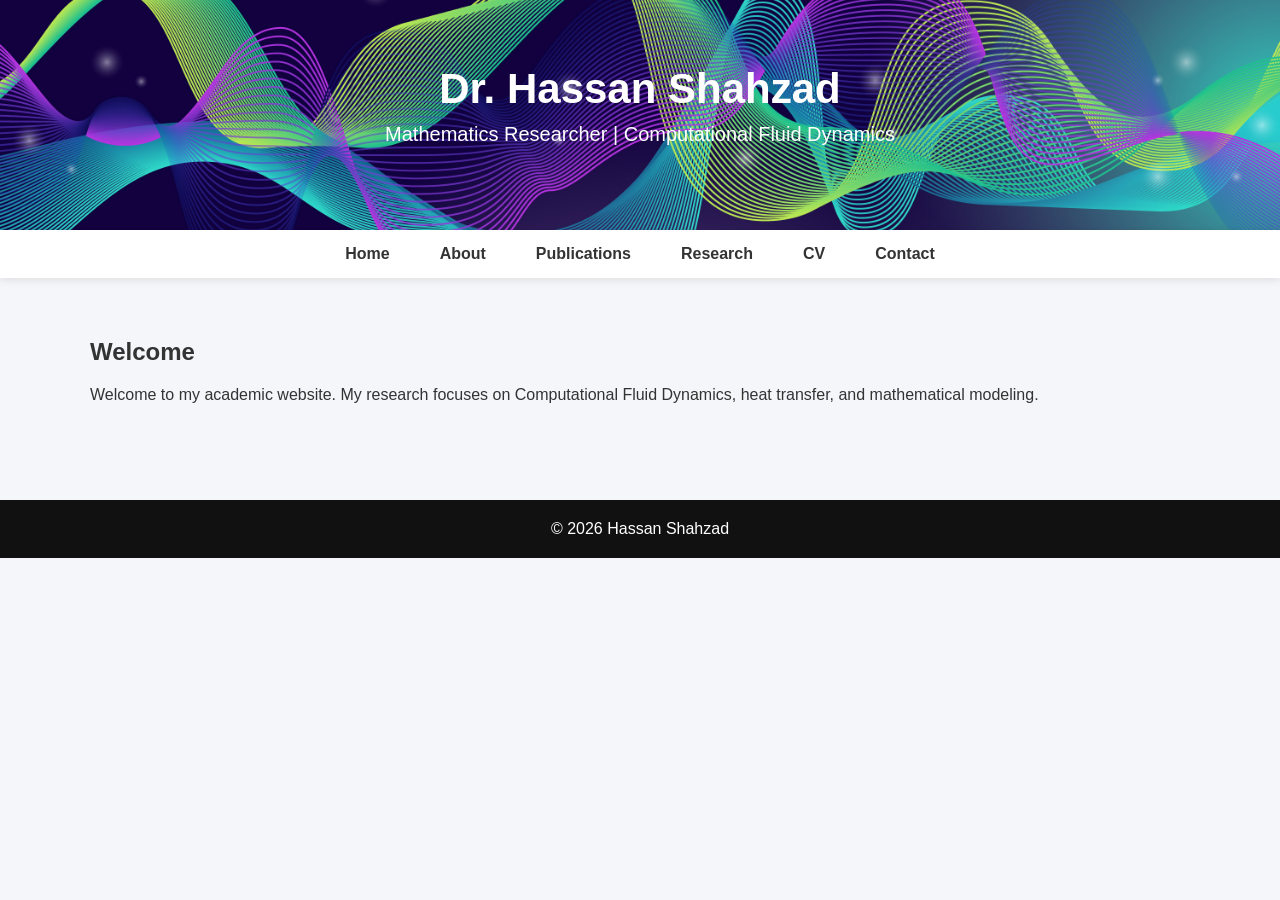
==== index.html @ b043f823 "Add files via upload" ====
<!DOCTYPE html>
<html lang="en">
<head>
<meta charset="UTF-8">
<title>Dr. Hassan Shahzad | Academic Website</title>

<style>

body{
margin:0;
font-family:Arial, Helvetica, sans-serif;
background:#f4f6f9;
color:#333;
}

header{
height:230px;   /* reduced height (about 1/3 page) */
color:white;
text-align:center;
background-size:cover;
background-position:center;
display:flex;
flex-direction:column;
justify-content:center;
align-items:center;
transition:background-image 1s ease-in-out;
}
header h1{
font-size:42px;
margin:0;
}

header p{
font-size:20px;
margin-top:10px;
}

nav{
background:white;
display:flex;
justify-content:center;
box-shadow:0 2px 8px rgba(0,0,0,0.1);
}

nav a{
padding:15px 25px;
text-decoration:none;
color:#333;
font-weight:bold;
}

nav a:hover{
background:#222;
color:white;
}

.container{
max-width:1100px;
margin:auto;
padding:40px 20px;
}

footer{
background:#111;
color:white;
text-align:center;
padding:20px;
margin-top:40px;
}

</style>
</head>

<body>

<header id="hero">
<h1>Dr. Hassan Shahzad</h1>
<p>Mathematics Researcher | Computational Fluid Dynamics</p>
</header>

<nav>
<a href="#">Home</a>
<a href="#">About</a>
<a href="#">Publications</a>
<a href="#">Research</a>
<a href="#">CV</a>
<a href="#">Contact</a>
</nav>

<div class="container">

<h2>Welcome</h2>
<p>
Welcome to my academic website. My research focuses on Computational Fluid
Dynamics, heat transfer, and mathematical modeling.
</p>

</div>

<footer>
© 2026 Hassan Shahzad
</footer>

<script>

const images = [
"fluid1.jpg",
"fluid2.jpg",
"fluid3.jpg",
"fluid4.jpg"
];

let i = 0;

function changeBackground(){

document.getElementById("hero").style.backgroundImage =
"url('" + images[i] + "')";

i++;

if(i >= images.length){
i = 0;
}

}

setInterval(changeBackground,3000);

changeBackground();

</script>

</body>
</html>
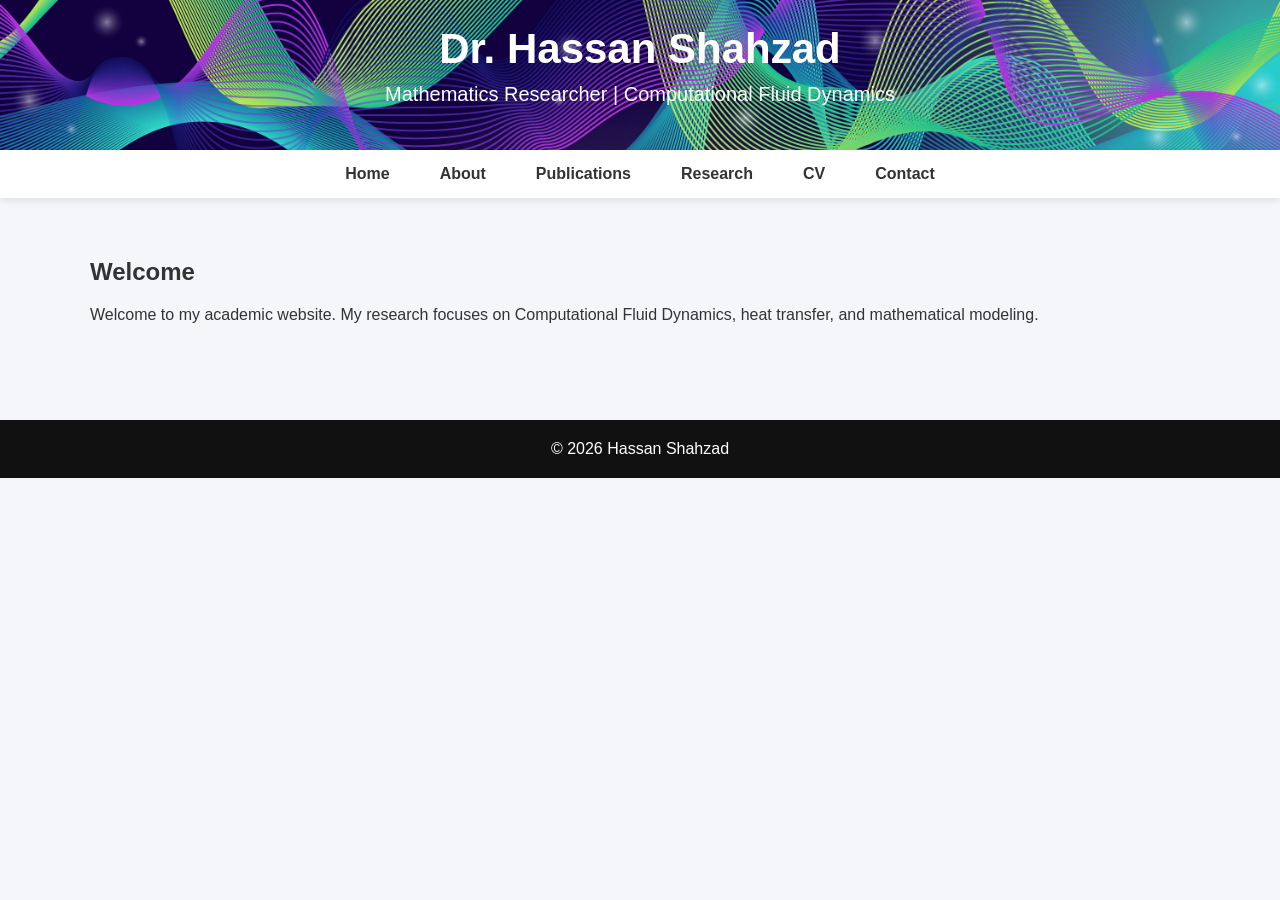
==== commit bb18ac56: "Update index.html" ====
--- a/index.html
+++ b/index.html
@@ -14,7 +14,7 @@
 }
 
 header{
-height:230px;   /* reduced height (about 1/3 page) */
+height:150px;   /* reduced height (about 1/3 page) */
 color:white;
 text-align:center;
 background-size:cover;
@@ -79,12 +79,12 @@
 </header>
 
 <nav>
-<a href="#">Home</a>
-<a href="#">About</a>
-<a href="#">Publications</a>
-<a href="#">Research</a>
-<a href="#">CV</a>
-<a href="#">Contact</a>
+<a href="Home.html">Home</a>
+<a href="About.html">About</a>
+<a href="Publications.html">Publications</a>
+<a href="Research.html">Research</a>
+<a href="CV.html">CV</a>
+<a href="Contact.html">Contact</a>
 </nav>
 
 <div class="container">
@@ -105,8 +105,8 @@
 
 const images = [
 "fluid1.jpg",
-"fluid2.jpg",
-"fluid3.jpg",
+"fluid2.png",
+"fluid3.png",
 "fluid4.jpg"
 ];
 
@@ -132,4 +132,8 @@
 </script>
 
 </body>
-</html>+
+</html>
+
+
+
